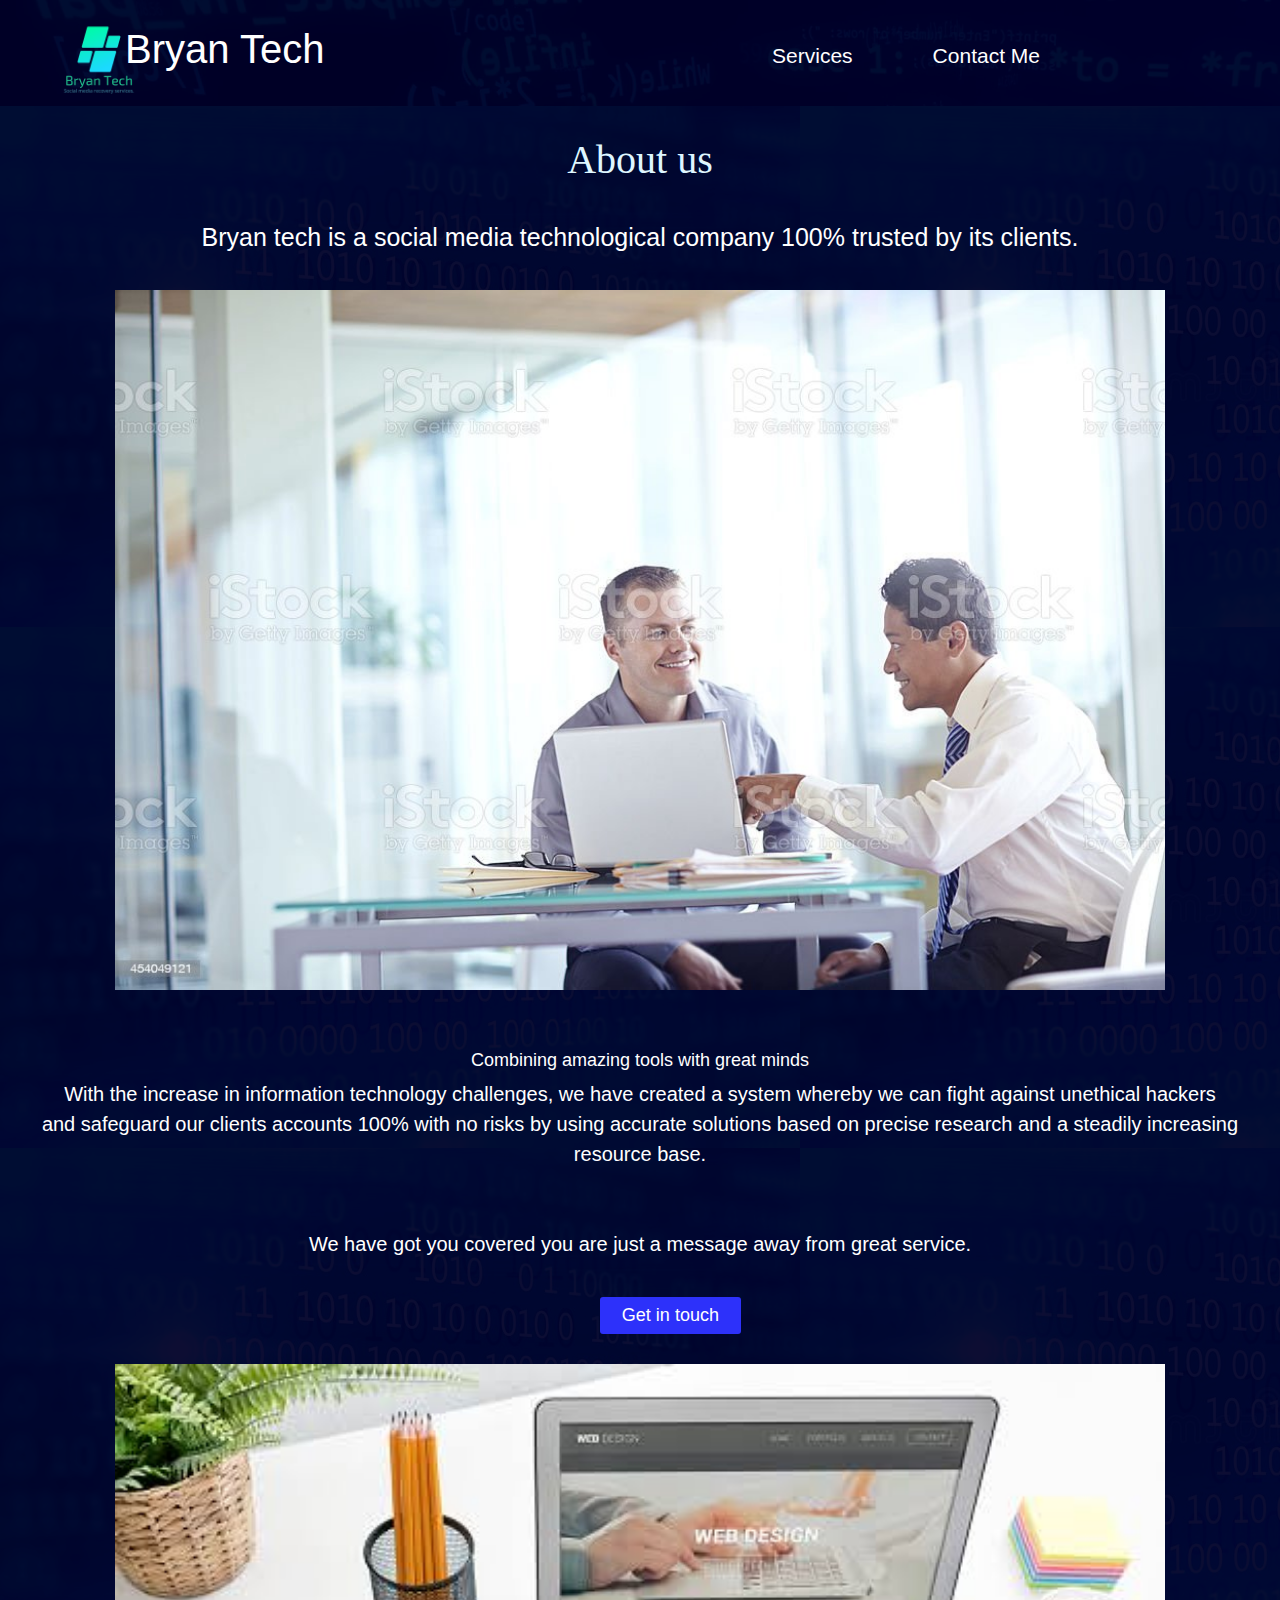
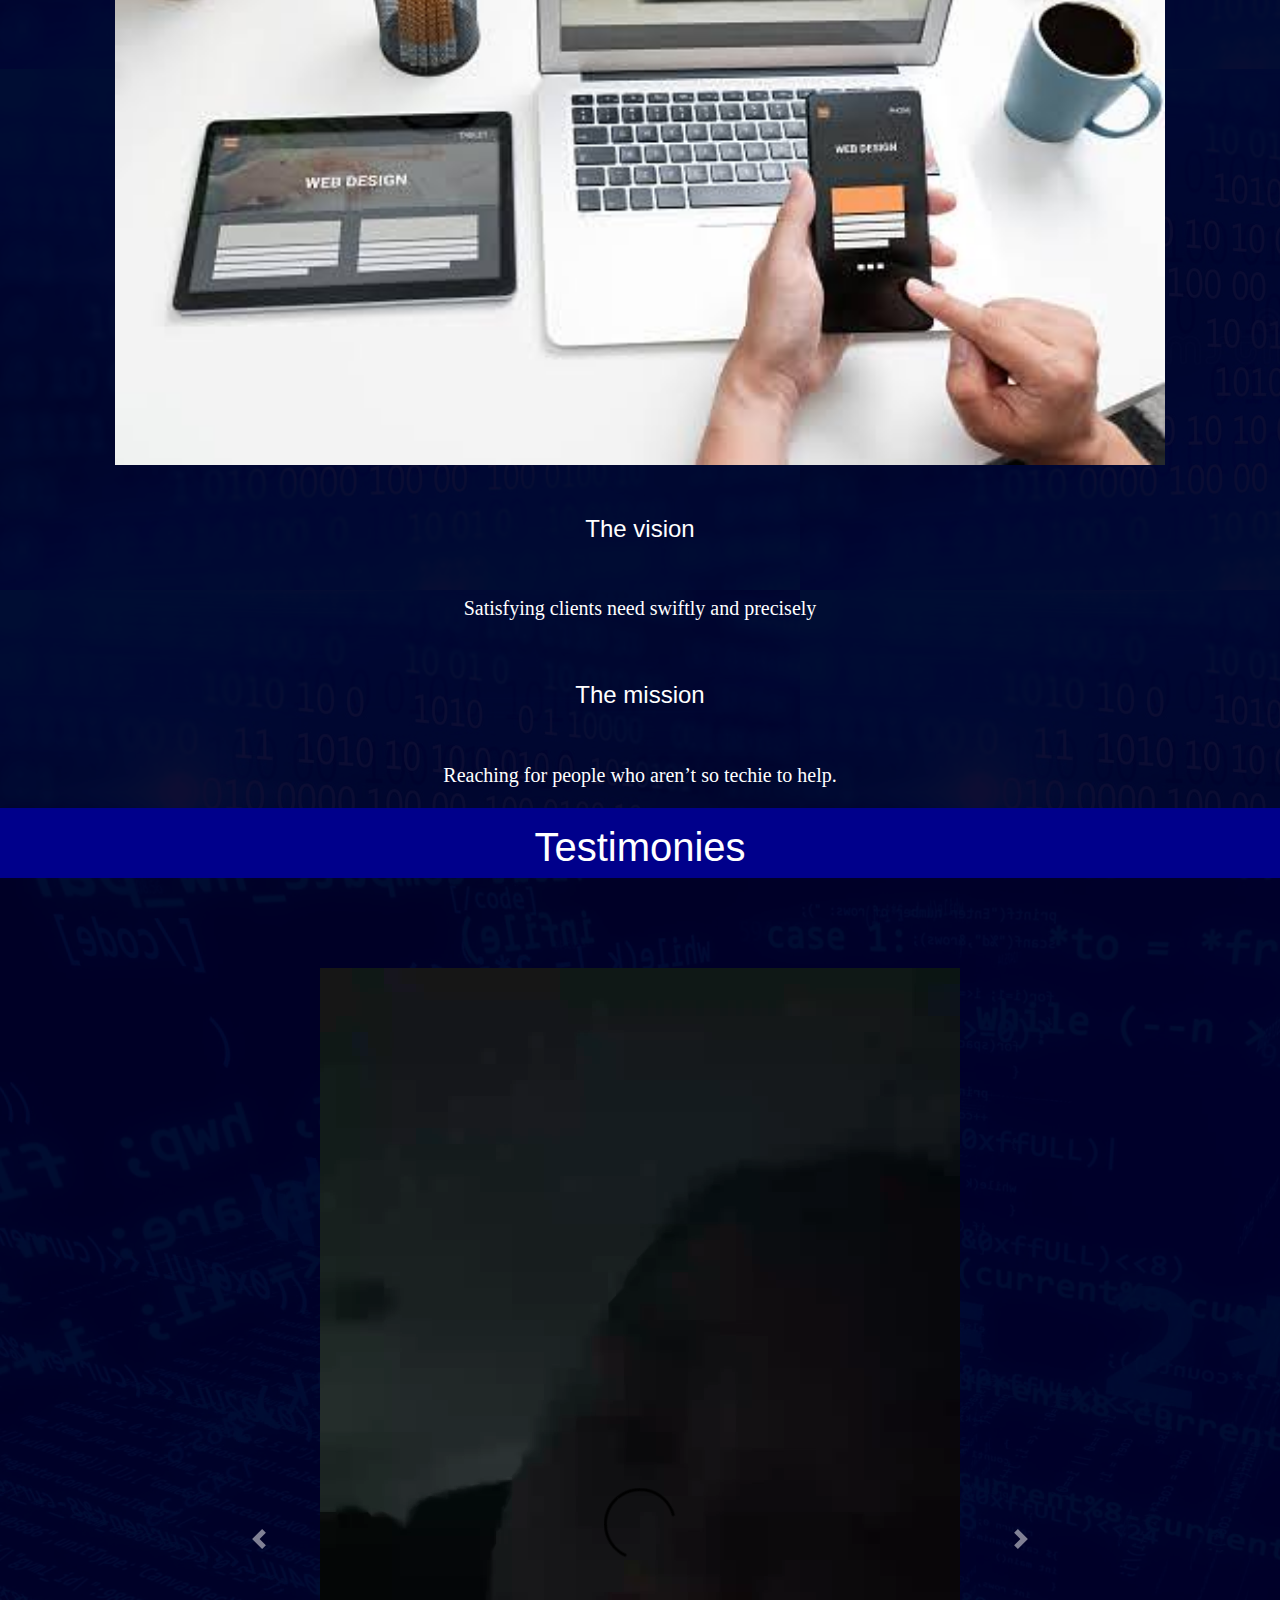
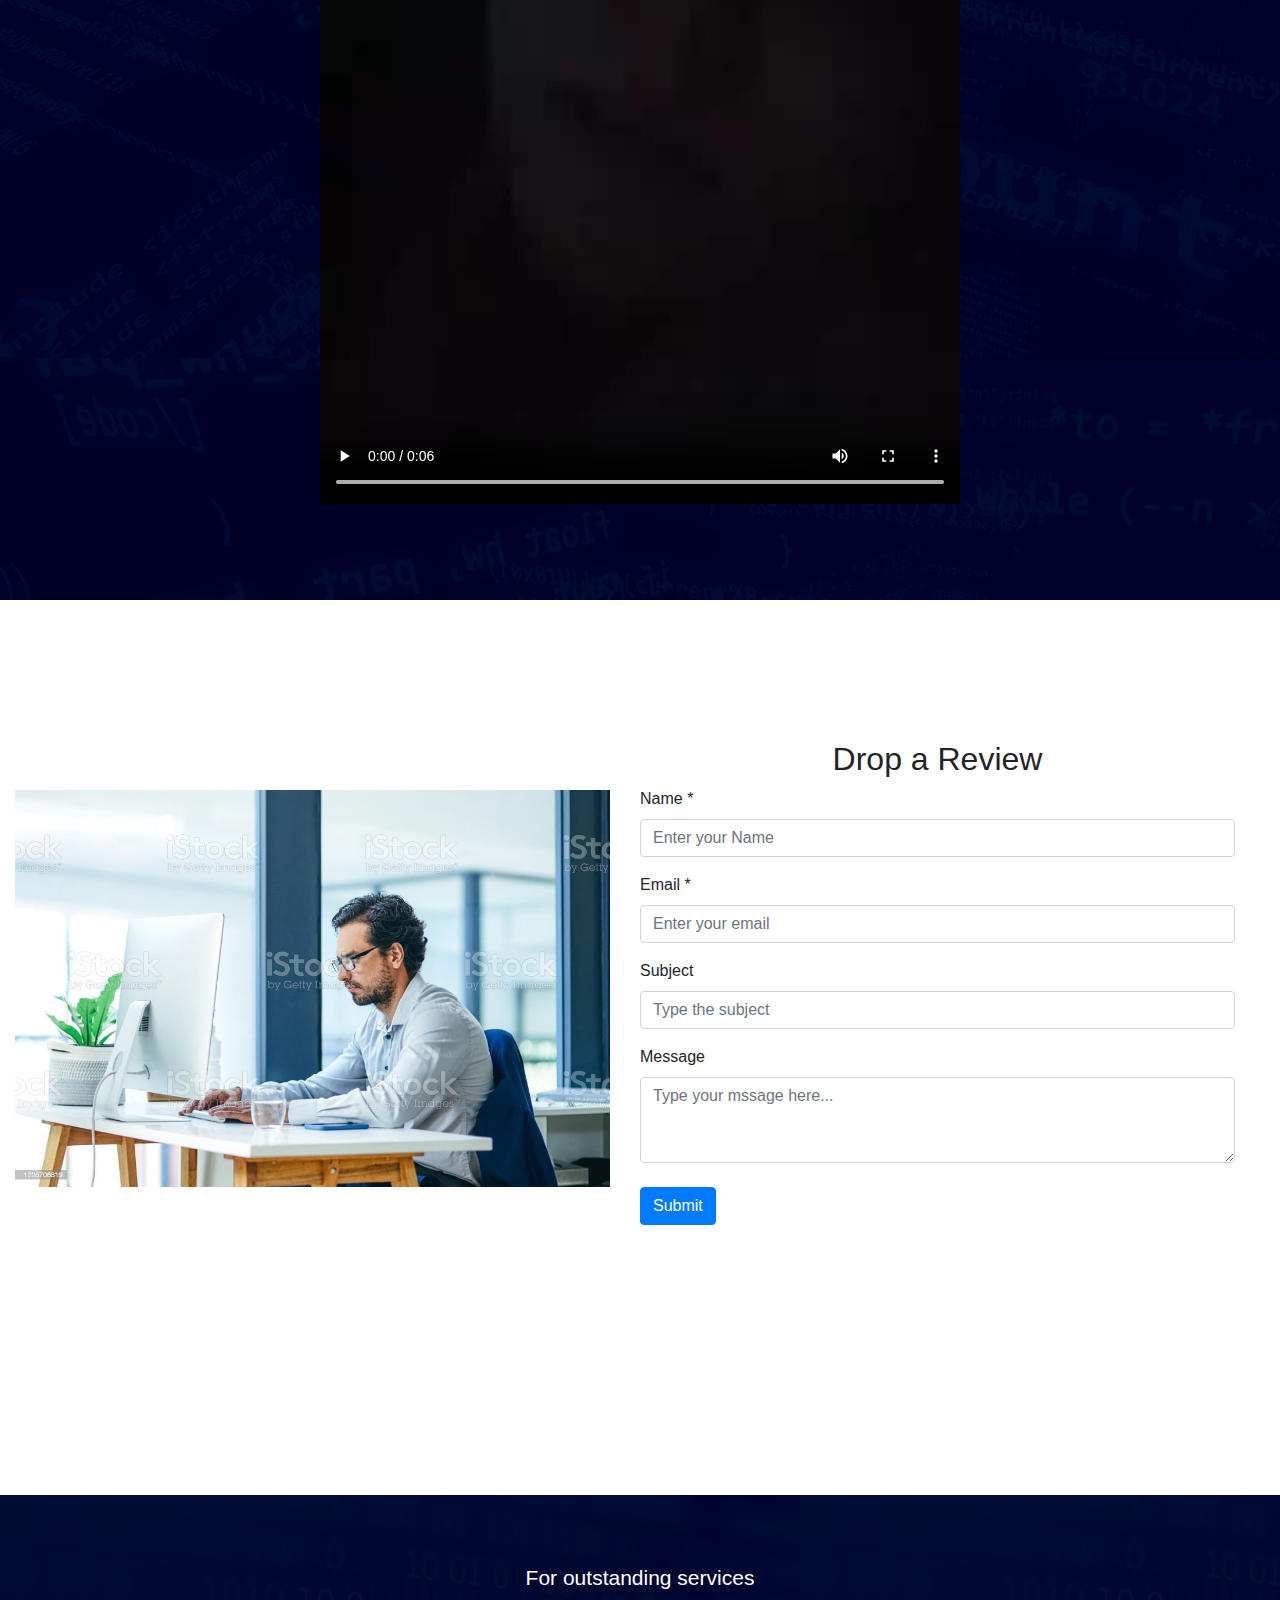
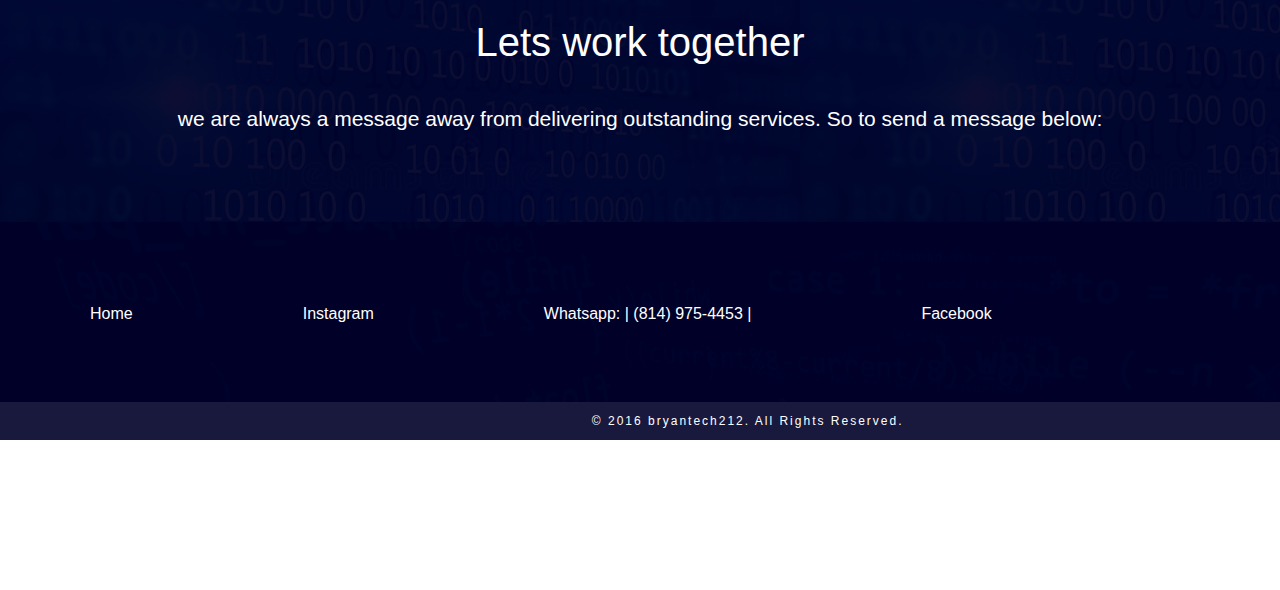
==== aboutus.html @ 4002919d "Add files via upload" ====
<!DOCTYPE html> 
<html>
<head>
    <title> Bryan_tech | SOCIAL MEDIA RECOVERY </title>
    <meta lang="en" />
    <meta charset="utf-8" />
    
    <link rel="stylesheet" href="https://cdn.jsdelivr.net/npm/bootstrap@4.0.0/dist/css/bootstrap.min.css" integrity="sha384-Gn5384xqQ1aoWXA+058RXPxPg6fy4IWvTNh0E263XmFcJlSAwiGgFAW/dAiS6JXm" crossorigin="anonymous">
    
    <link rel="icon" href="images/icon.JPG" />
    <link rel="stylesheet" type="text/css" href="aboutus.css" /> 
    
    <link rel="stylesheet" href="style2.css" type="text/css" media="screen and (max-width: 980px)" />
    
    
    <style>
          @media only screen and (max-width:980px){
              
              .header{
                  padding: 50px; 
                  width: 1512px;
              }

              .headerbg{
                width: 1512px;
              }
              
              .container5{
                  width: 1512px;
              }
              .container5bg{
                  width: 1512px;
              }
              
              .test{
                  width: 1512px;
              }
              
              .testimonials{
                  width: 1512px;
              }
              
              .testimonialsbg{
                  width: 1512px;
              }
              
              .contact{
                    width: 1512px;
                    margin-top: 1500px;
                }
              .contactbg{
                  width: 1512px;
              }
              
              .contact ul{
                margin-left: 0px;
                height: 350px;
              }
              .contact li{
                padding: 50px;
                margin-left: 10px;
                font-size: 37px;
                }
              
              .container img{
                    width: 160%;
                    margin-left: -210px;
                  padding: 100px;
                }
                     #extra {
                    width: 1512px;
                    margin-top: 1400px;
                    margin-bottom: -1550px;
                    color: white;
                    height: 690px;
                    padding: 130px;
                }
              #extrabg{
                  width: 1512px;
              }
              
              #extra  h3{
                  padding-top: 100px;
                  font-size: 34px;
              }
              #extra h1{
                  margin-bottom: -60px;
              }
              
              .bottom{
                    width: 1512px;
                    margin-top: -16px;
                    height: 68px;
              }
              .bottombg{
                  width: 1512px;
              }

              .bottom p{
                text-align: center;
                color: white;
                padding:20px;
                font-size: 19px;
                letter-spacing: 2px;
              }


          }
        
        
    </style>
    
    </head>

    <body>
    
        <div class="headerbg"> 
        <a href="index.html"><div class="header">
            
        <h1> Bryan Tech </h1> <span class="sub"> <img src="images/logo.png"/> </span>
            
            <ul>
                <li> Services</li>
                <li> <a href="index.html"> Contact Me </a> </li>
            </ul>
            </div> </a>
        </div>
        
        <div class="container5bg">
        <div class="container5">
            
            
            
            <h1> About us </h1>
            
            
            
            
            <h3> Bryan tech is a social media technological company 100% trusted by its clients. </h3>
            
            
            <div class="container">
                <img src="images/IMG_1170.JPG" />
            </div>
            

            <h2> Combining amazing tools with great minds </h2>  
            <p>  With the increase in information technology challenges, we have created a system whereby we can fight against unethical hackers <br> and safeguard our clients accounts 100% with no risks by using accurate solutions based on precise research and a steadily increasing resource base. </p>

            <p> We have got you covered you are just a message away from great service. </p>


            <button> <a href="#contacts">Get in touch</a> </button>
            
            
            <div class="container">
                <img src="images/IMG_1166.JPG" />
            </div>
 

            <h4>The vision </h4>
            <p id="mission"> Satisfying clients need swiftly and precisely </p> 

            <h4>The mission</h4>
            <p id="mission">Reaching for people who aren’t so techie to help.</p>
        </div>
        </div>
        
            
        
            <h1 class="test"> Testimonies </h1>
        
<div class="testimonialsbg">
                <section id="testimonials">
                    
                    <div id="testimonial-carousel" class="carousel slide" data-ride="false">
                        <div class="carousel-inner">
                            <div class="carousel-item active">
                                <video src="images/LMAT9127.MP4" preload controls></video>
                            </div>
                            
                            <div class="carousel-item">
                                <video src="images/WKLL6070.MP4" preload controls></video>
                            </div>
                            <div class="carousel-item">
                                <img src="images/testimony(1).jpeg">
                            </div>
                            <div class="carousel-item">
                                <video src="images/IDCW5551.MP4" preload controls></video>
                            </div>
                            <div class="carousel-item">
                                <img src="images/testimony(2).jpeg">
                            </div>
                             <div class="carousel-item">
                                <img src="images/testimony(3).jpeg">
                            </div>
                             <div class="carousel-item">
                                <img src="images/testimony(4).jpeg">
                            </div>
                        </div>
                        
                        <a class="carousel-control-prev" href="#testimonial-carousel" role="button" data-slide="prev">
                        <span class="carousel-control-prev-icon"></span>
                        </a>
                        
                        <a class="carousel-control-next" href="#testimonial-carousel" role="button" data-slide="next">
                        <span class="carousel-control-next-icon"></span>
                        </a>
                    </div>
        </section>
        </div>

            

         <div class="container-fluid row" id="contact">
          <div class="col-lg-6">
          <img src="images/IMG_1172.JPG" width="100%"/>
          </div>
          
          <div class="col-lg-6">
          <h2 class="text-center"> Drop a Review </h2>
              <form action="mailto:Bryantech212@gmail.com">
                  
                  <div class="mb-3">
              <label for="exampleInputName1" class="form-label"> Name *</label>
          <input type="text" class="form-control" id="exampleInputName1" placeholder="Enter your Name">
                  </div>
                  
                  <div class="mb-3">
              <label for="exampleInputEmail1" class="form-label"> Email *</label>
          <input type="text" class="form-control" id="exampleInputEmail1" aria-describedby="emailHelp" placeholder="Enter your email">
                  </div>
                  
                  <div class="mb-3">
              <label for="exampleInputSubject1" class="form-label"> Subject  </label>
          <input type="text" class="form-control" id="exampleInputSubject1" placeholder="Type the subject">
                  </div>
                  
    <label for="exampleFormControlTextarea1" class="form-label">Message</label>
    <textarea class="form-control" id="exampleFormControlTextarea1" rows="3" placeholder="Type your mssage here..."></textarea> <br> 
                  
                   <button type="submit" class="btn btn-primary" id="alert" onclick="showalert()"> Submit </button>
              </form> 
      </div>
      </div>
        
        
        <div id="extrabg">
           <div class="container-fluid" id="extra"> 
            <center>
            <h3> For outstanding services </h3>
            <h1> Lets work together</h1>
                <h3>we are always a message away from delivering outstanding services. So to send a message below: </h3> 
            </center>
        </div>
        </div>

        
        <div class="contactbg">
         <div class="contact">
        
            <ul id="contacts">
                <li> <a href="index.html"> Home </a></li>
                <li> <a href="https://instagram.com/bryan_tech212?igshid=YmMyMTA2M2Y="> Instagram </a> </li>
                <li> <a href="#"> Whatsapp: |  (814) 975-4453 | </a> </li>
                <li> <a href="#"> Facebook </a> </li>
                <li> <a href="mailto:Bryantech212@gmail.com"> E-mail </a> </li>
            </ul>
        
        </div>
        </div>
        
        <div class="bottombg">
        <div class="bottom">
            <p> &copy; 2016 bryantech212. All Rights Reserved. </p>
        </div>
        </div>
        
        <script>
            function showalert(){
                alert("Sorry, This Functon is not available at the moment, Kindly E-mail us or send a message on our Social media platforms Below. Thank you!.");
            }
        </script>
        
        
        <script src="https://code.jquery.com/jquery-3.2.1.slim.min.js" integrity="sha384-KJ3o2DKtIkvYIK3UENzmM7KCkRr/rE9/Qpg6aAZGJwFDMVNA/GpGFF93hXpG5KkN" crossorigin="anonymous"></script>
    <script src="https://cdn.jsdelivr.net/npm/popper.js@1.12.9/dist/umd/popper.min.js" integrity="sha384-ApNbgh9B+Y1QKtv3Rn7W3mgPxhU9K/ScQsAP7hUibX39j7fakFPskvXusvfa0b4Q" crossorigin="anonymous"></script>
    <script src="https://cdn.jsdelivr.net/npm/bootstrap@4.0.0/dist/js/bootstrap.min.js" integrity="sha384-JZR6Spejh4U02d8jOt6vLEHfe/JQGiRRSQQxSfFWpi1MquVdAyjUar5+76PVCmYl" crossorigin="anonymous"></script>
        
    </body>
</html>
---- aboutus.css ----
*{
    margin: 0px;
    padding: 0px;
}

.header{
    padding: 25px; 
    background: rgba(0,0,40,0.95);
}

.headerbg{
    background: url(images/glowing-light-blue-abstract-programming-code-background-on-dark-software-or-script-development-concept_rgg0rnttyl_thumbnail-1080_01.png);
}
.header h1{
    margin-left: 100px;
    font-family: sans-serif;
    color:white;
}
.header a{
    text-decoration: none;
    color: white;
}

.sub{
    position: absolute;
    left: 13rem;
    top: 50px;
    float: left; 
    font-size: 14px;
    color: white;
} 

.sub img{
    width: 37%;
    margin-left: -170px;
    margin-top: -50px;
}

.header ul{
    position: absolute;
    right: 200px;
    top: 0px;
}

.header li{
    display: block;
    float: left; 
    padding: 40px;
    font-size: 21px;
    color: white;
    font-family: sans-serif;
}




/*ABOUT US PAGE*/

.container5 {
    background: rgba(0,0,40,0.95);
    color: white;
}
.container5bg{
    background: url(images/white-lines-code-over-light-blue-background-glowing-concept-hi-tech-programming-technology-business-toned-127464074.jpg);
}
.container5 h1{
    text-align: center;
    padding: 30px;
    font-size: 40px;
    font-family: cursive;
    color: #dff6ff; 
    
}

.container5 h3{
    text-align: center;
    font-size: 25px;
    font-family: sans-serif;   
}

.container5 h2{
    text-align: center;
    font-family: sans-serif;
    font-size: 18px;
    margin-top: 30px;
    margin-bottom: -15px;
}

.container5 p{
    text-align: center;
    padding: 22px;
    font-size: 20px;
}

.container img{
    width: 100%;
    padding: 30px;
}

#mission{
    font-family: impact;
}

.container5 button{
    margin-left: 600px;
    width: 11%;
    font-size: 18px;
    height: 37px;
    border: none;
    color: white;
    background:#2d31fa;
    border-radius: 3px;
}

.container5 button:hover{
    cursor: pointer;
    background: blue;
    transition: 0.3s;
}

.container5 a{
    text-decoration: none;
    color: white;
}

.container5 h4{
    text-align: center;
    padding: 20px;
}

.test{
    text-align: center;
    font-family: sans-serif;
    background: darkblue;
    color: white;
    height: 80px;
    padding: 15px;
    margin-top: -20px;
    margin-bottom: -10px;
}


#testimonials{
    background: rgba(0,0,40,0.95);
    padding: 7% 15%;
    text-align: center;
    color: #fff;
}

.testimonialsbg{
    background: url(images/glowing-light-blue-abstract-programming-code-background-on-dark-software-or-script-development-concept_rgg0rnttyl_thumbnail-1080_01.png);
}

*{
    box-sizing: border-box;
}

#extra {
    margin-top: 270px;
    background: rgba(0,0,40,0.95);
    color: white;
    height: 420px;
    margin-bottom: -200px;
}

#extrabg{
    background: url(images/white-lines-code-over-light-blue-background-glowing-concept-hi-tech-programming-technology-business-toned-127464074.jpg);
}

#extra h3{
   padding-top: 70px;
    font-size:21px;
}

.container-fluid h1 {
    padding:20px;
    margin-bottom: -50px;
    
}
#extra button{
    margin-top: 20px;
    width: 17%;
    height: 40px;
    font-size: 16px;
    border: none;
    border-radius: 4px;
    background: blue;
    color: white;
    user-select: none;
}


#contact{
    margin-top: 140px;
}

#contact img{
    margin-top: 50px;
}

.contact{
/*    position: absolute;*/
    width: 100%;
    margin-top: 107px;
    background: rgba(0,0,40,0.99);
}


.contactbg{
    background: url(images/glowing-light-blue-abstract-programming-code-background-on-dark-software-or-script-development-concept_rgg0rnttyl_thumbnail-1080_01.png);
}
.contact ul{
    margin-left: 0px;
    height: 180px;
}
.contact li{
    cursor: pointer;
    display: block;
    float: left;
    padding: 80px;
    margin-left: 10px;
    font-family: sans-serif;
}

.contact a{
    text-decoration: none; 
    color: white;
}

.contact a:hover{
    color: #66bfbf;
    transition: 0.2s;
}

.bottom {
    margin-top: -16px;
    height: 38px;
    background: rgba(0,0,40,0.9);
}
.botttombg{
    background: url(images/glowing-light-blue-abstract-programming-code-background-on-dark-software-or-script-development-concept_rgg0rnttyl_thumbnail-1080_01.png);
}
.bottom p{
    text-align: center;
    color: white;
    padding-top: 10px;
    font-size: 12px;
    letter-spacing: 2px;
}
---- style2.css ----
.header{
    padding: 50px; 
    width: 1176px;
}

.headerbg{
    width: 1176px;
}

.header h1{
    text-align: center;
    font-family: sans-serif;
    font-size: 70px;
}

.sub img{
    width: 260px;
    margin-top: -60px;
    margin-left: -100px;
} 

.header ul{
    display: none;
}


.container1 {
    height: 1400px;
    width: 1176px;
}
.container1bg{
   width: 1176px;
}

.container1 h1{
    color: white; 
    padding: 300px;
    font-size: 80px;
    font-weight: bold;
}

.container1 p{
    margin-top: -190px;
    font-size: 45px;
}

.container1 button{
    margin-left: 420px;
    width: 27%;
    font-size: 44px;
    height: 100px;
    border-radius: 7px;
}

.container2 {
    background: white; 
    height: 80px;
    font-size: 37px;
    padding:10px;
    padding-left: 120px;
}

.container3 {
    width: 120%;
    height: 200px;
}

.container3 h1{
    text-align: center;
    padding: 70px;
    font-size: 50px;
    font-family: sans-serif;
}

.container img{
    margin-left: -70px;
}

.container h1{
    font-size: 70px;
    width: 100%;
    margin-left: 50px;
}

.container h3{
    font-size: 45px;
    margin-left: 50px;
    width: 100%;
}

.container p{
    padding: 30px;
    text-align: center;
    font-size: 50px;
    margin-left: -150px;
    margin-bottom: 30px;
    width: 160%;
}


.container-fluid {
    margin-top: 170px;
    width: 120%;
    height: 850px;
}

.container-fluid h3{
   padding-top: 180px;
   font-size: 39px;
}

.container-fluid h1 {
    padding: 60px;
    margin-bottom: -90px;
    font-size: 73px;
        
    
}
.container-fluid button{
    margin-top: 40px;
    width: 22%;
    height: 80px;
    font-size: 36px;
}

.contact{
    width: 120%; 
}
.contact ul{
    margin-left: -10px;
}
.contact li{
    cursor: pointer;
    display: block;
    float: left;
    padding: 52px;
    font-size: 29px;
    font-family: sans-serif;
}

/*ABOUT US PAGE*/


.container5 h1{
    font-size: 80px;
    padding: 90px;
}
.container5 h3{
    font-size: 50px;
    width: 80%;
    margin-left: 100px;
}

.container5 h2{
    font-size: 59px;
    color: #dff6ff;
    padding-top: 80px;
    text-align: left;
    margin-left: 40px;
}

.container5 p{
    text-align: left;
    padding: 20px;
    margin-left: 20px;
    font-size: 50px;
}

#mission{
    font-family: cursive;
    text-align: center;
    font-size: 46px;
    color: wheat;
}

.container5 button{
    margin-left: 430px;
    width: 25%;
    font-size: 39px;
    height: 100px;
    margin-top: 70px;
    margin-bottom: 70px;
}

.container5 h4{
    text-align: center;
    padding: 20px;
    font-size: 70px;
}

.test{
    font-size: 50px;
    width: 120%;
    height: 120px;
    padding: 30px;
    margin-top: -16px;
}

#testimonials{
    padding-top: 00px;
    height: 1600px;
}

#testimonials img{
    height: 800px;
}

.text-center{
    font-size: 60px;
}

#exampleInputName1{
    height: 100px;
    border: 3px solid black;
}
#exampleInputEmail1{
    height: 100px;
    border: 3px solid black;
}
#exampleInputSubject1{
    height: 100px;
    border: 3px solid black;
}
#exampleFormControlTextarea1{
    height: 100px;
    border: 3px solid black;
}

.form-label{
    font-size: 60px;
}

.container-fluid{
    width: 1176px;
}

.container-fluidbg{
    width: 1176px;
}

.container-fluid h3{
   padding-top: 180px;
    font-size:41px;
}

.container-fluid h1 {
    padding:20px;
    margin-bottom: -130px;
    
}


#contact{
    margin-top: 140px;
    margin-left: 160px;
}

#contact img{
    margin-top: 50px;
}

.contact{
    width: 1176px;
    margin-top: 0px;
}

.contactbg{
    width: 1176px;
}

.contact ul{
    margin-left: 3px;
    height: 290px;
}
.contact li{
    padding: 40px;
    margin-top: 24px;
    margin-left: 0px;
    font-size: 33px;
}

.contact a{
    text-decoration: none; 
    color: white;
}

.bottom {
    width: 1176px;
    margin-top: -17px;
    height: 70px;
}

.bottombg{
    width: 1176px;
}

.bottom p{
    text-align: center;
    color: white;
    padding:20px;
    font-size: 17px;
    letter-spacing: 2px;
}
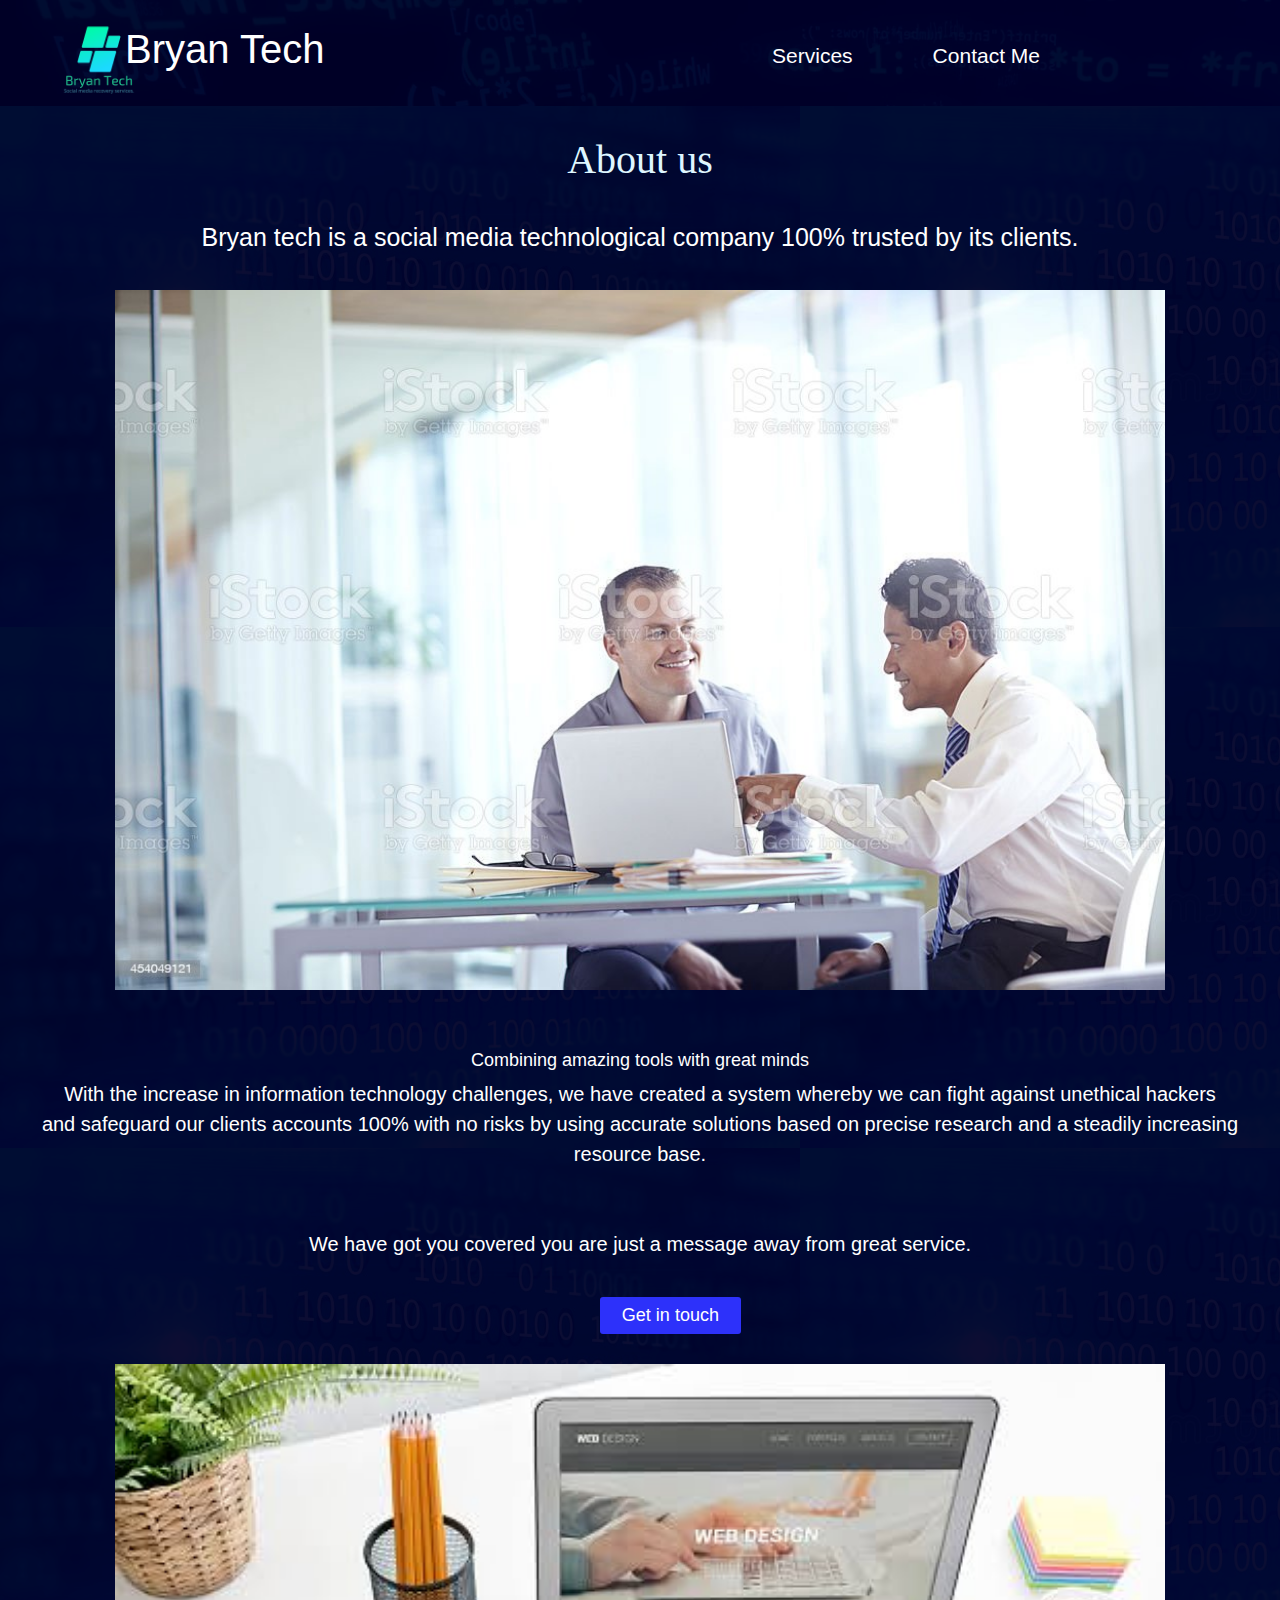
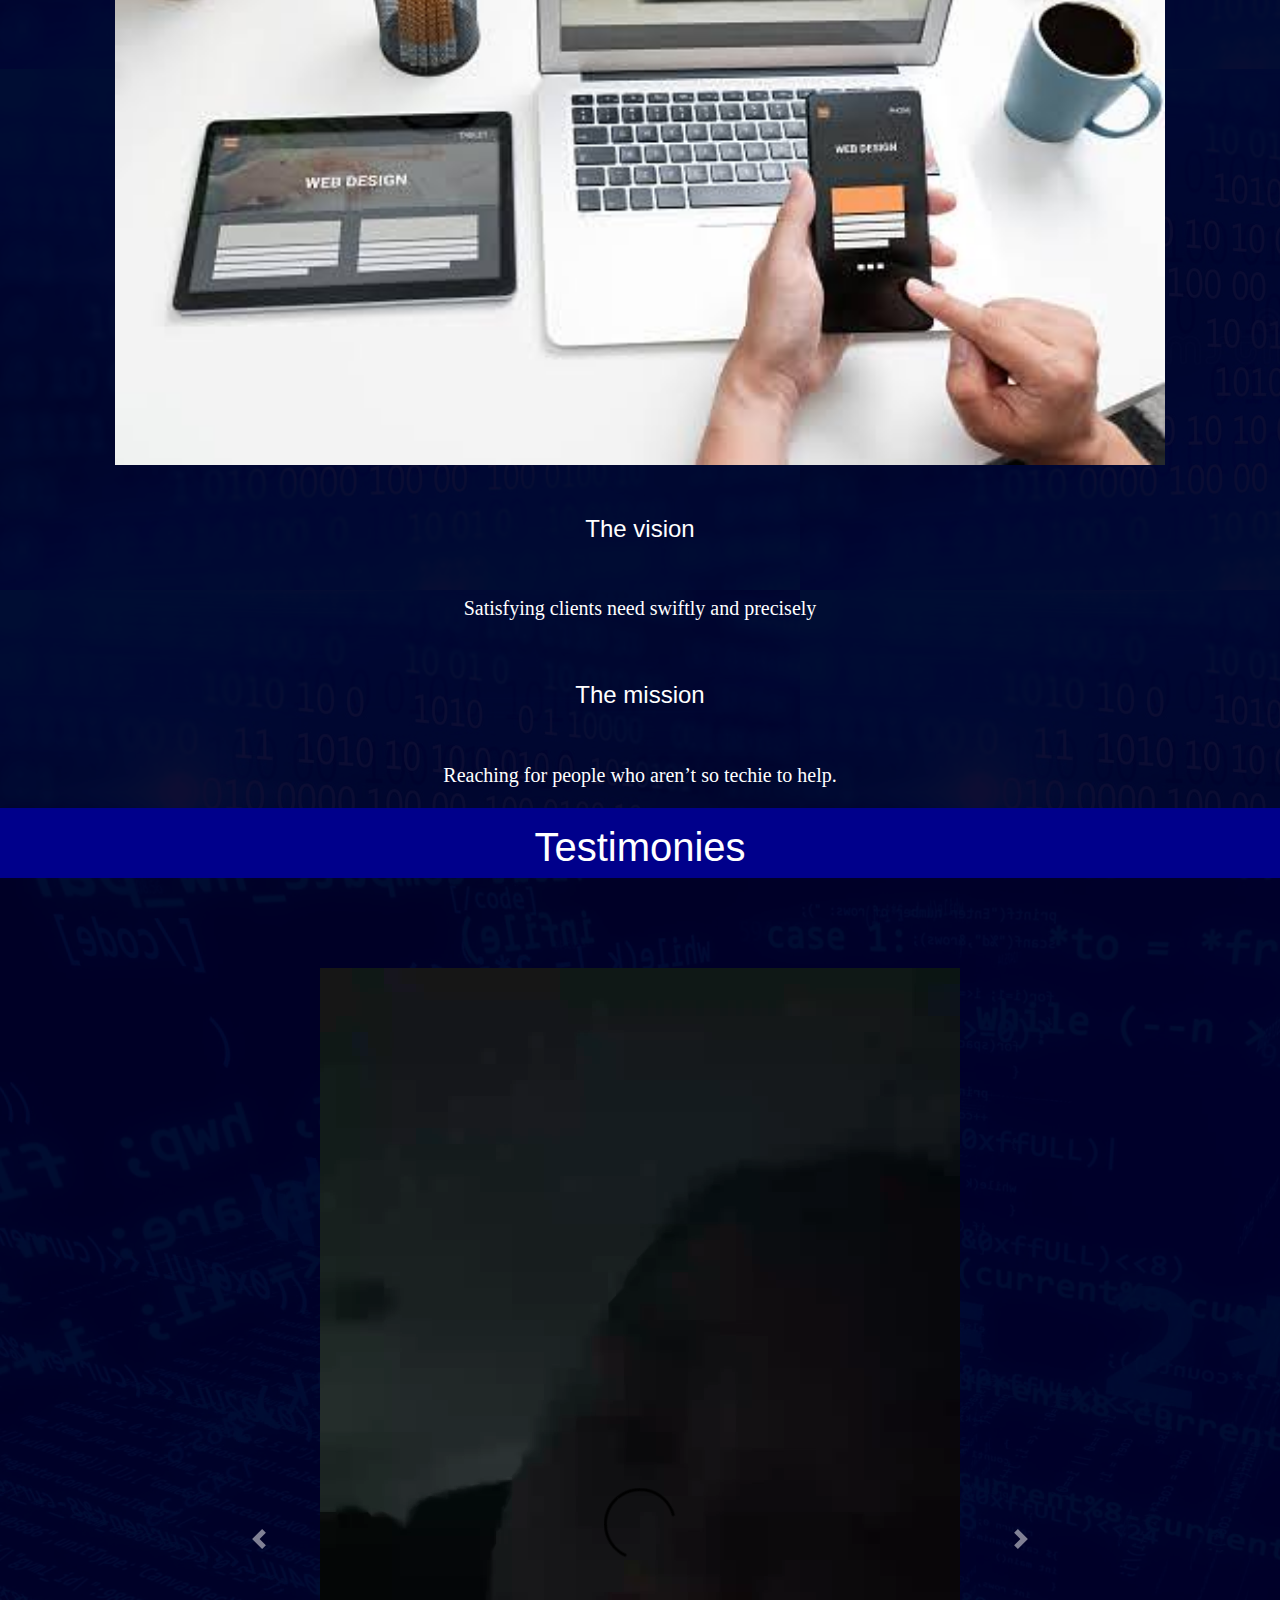
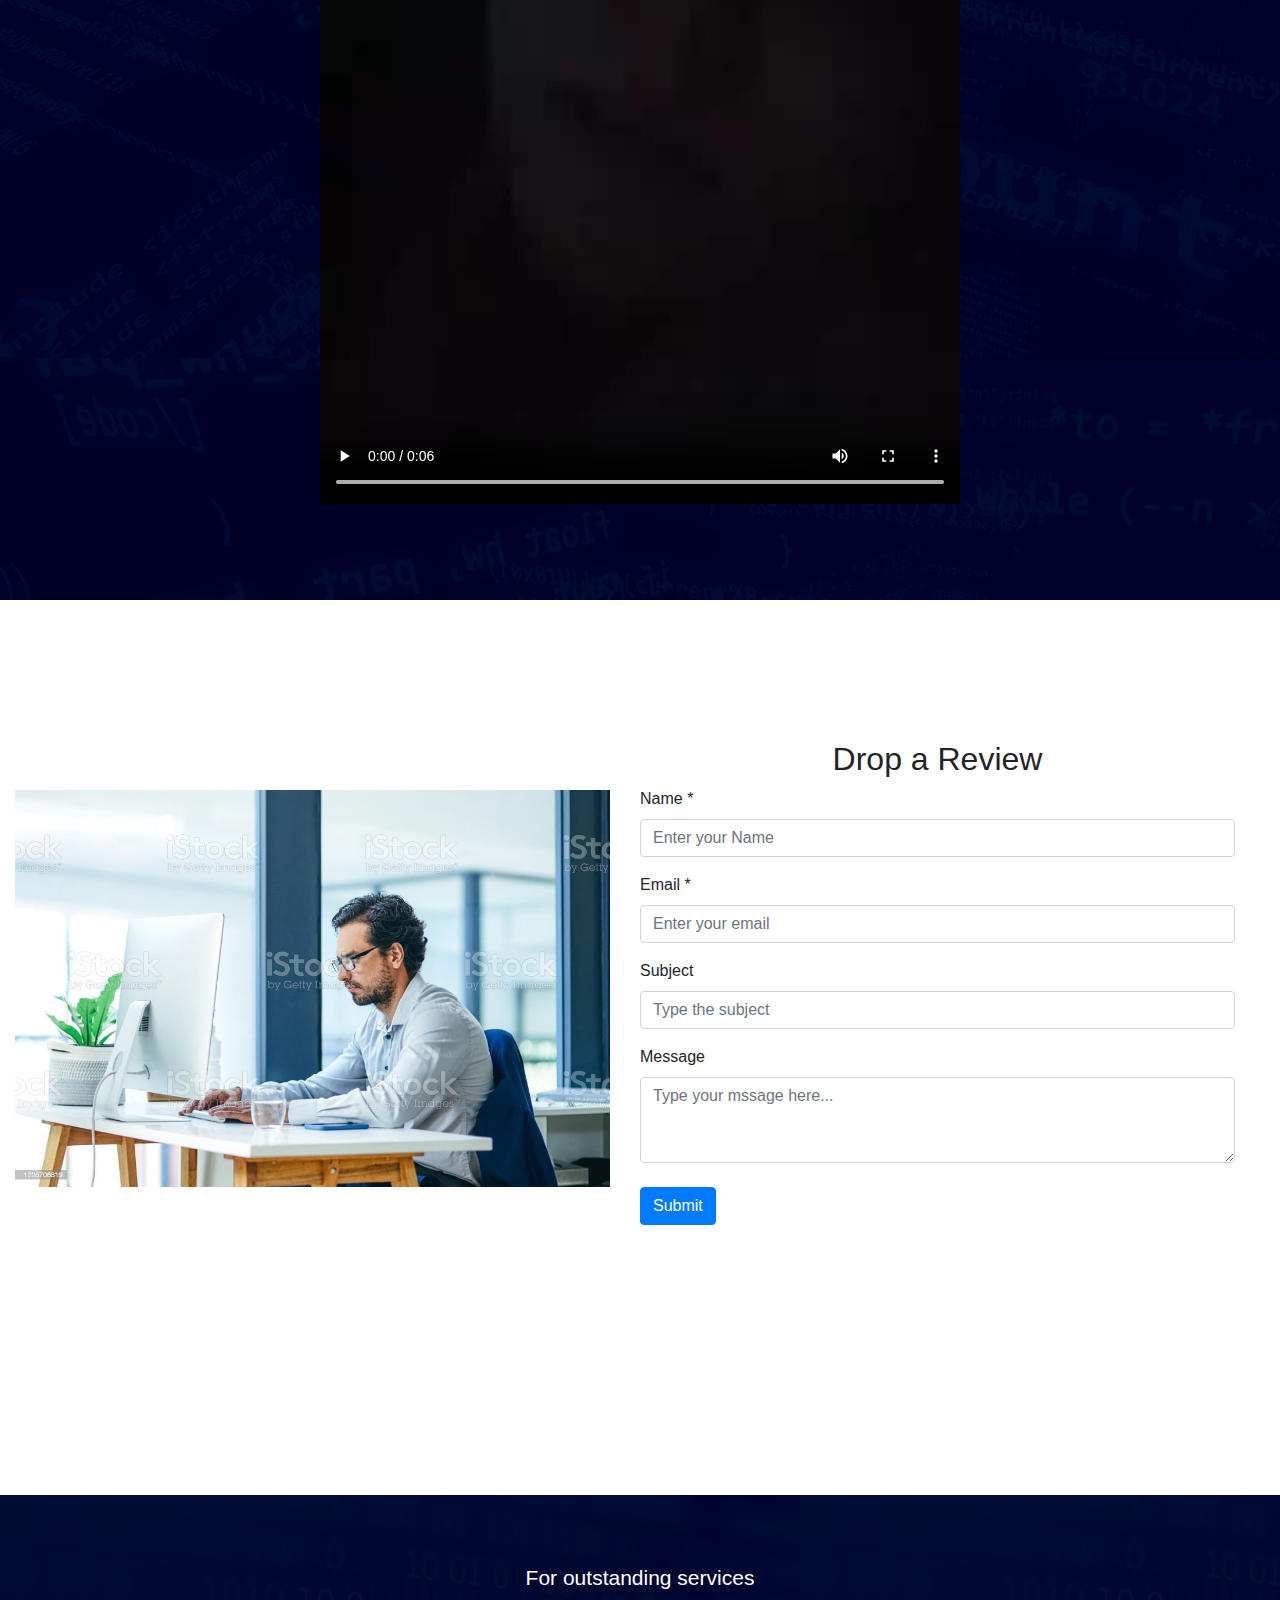
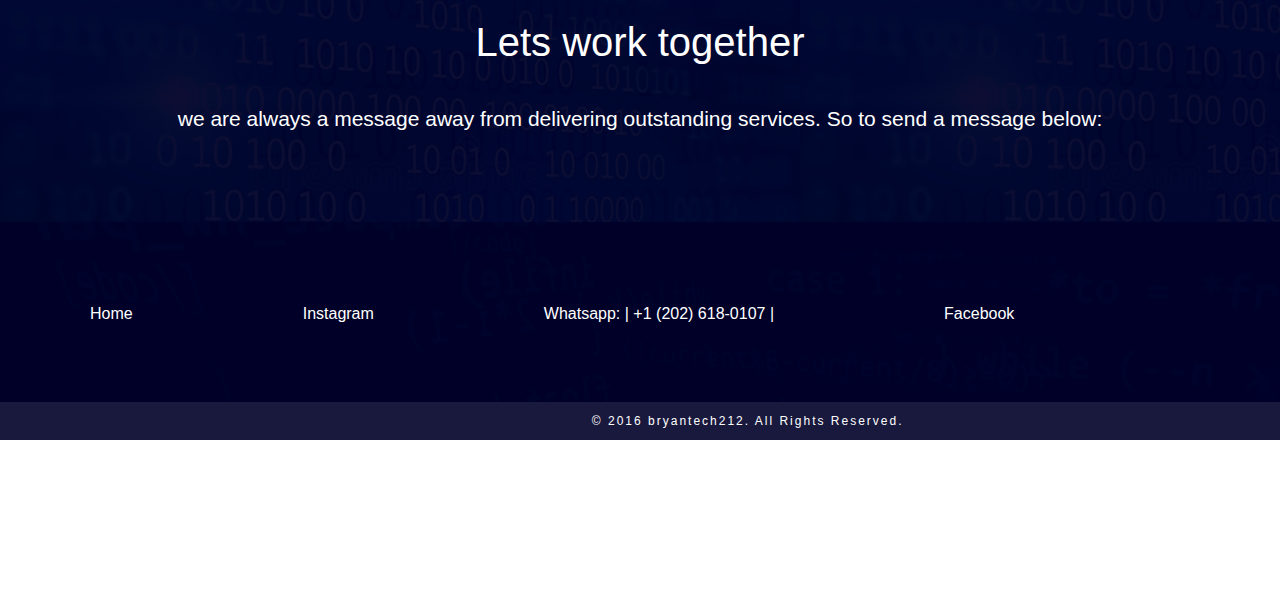
==== commit 61e223e4: "Update aboutus.html" ====
--- a/aboutus.html
+++ b/aboutus.html
@@ -262,7 +262,7 @@
             <ul id="contacts">
                 <li> <a href="index.html"> Home </a></li>
                 <li> <a href="https://instagram.com/bryan_tech212?igshid=YmMyMTA2M2Y="> Instagram </a> </li>
-                <li> <a href="#"> Whatsapp: |  (814) 975-4453 | </a> </li>
+                <li> <a href="#"> Whatsapp: |  +1 (202) 618-0107 | </a> </li>
                 <li> <a href="#"> Facebook </a> </li>
                 <li> <a href="mailto:Bryantech212@gmail.com"> E-mail </a> </li>
             </ul>
@@ -288,4 +288,4 @@
     <script src="https://cdn.jsdelivr.net/npm/bootstrap@4.0.0/dist/js/bootstrap.min.js" integrity="sha384-JZR6Spejh4U02d8jOt6vLEHfe/JQGiRRSQQxSfFWpi1MquVdAyjUar5+76PVCmYl" crossorigin="anonymous"></script>
         
     </body>
-</html>+</html>
